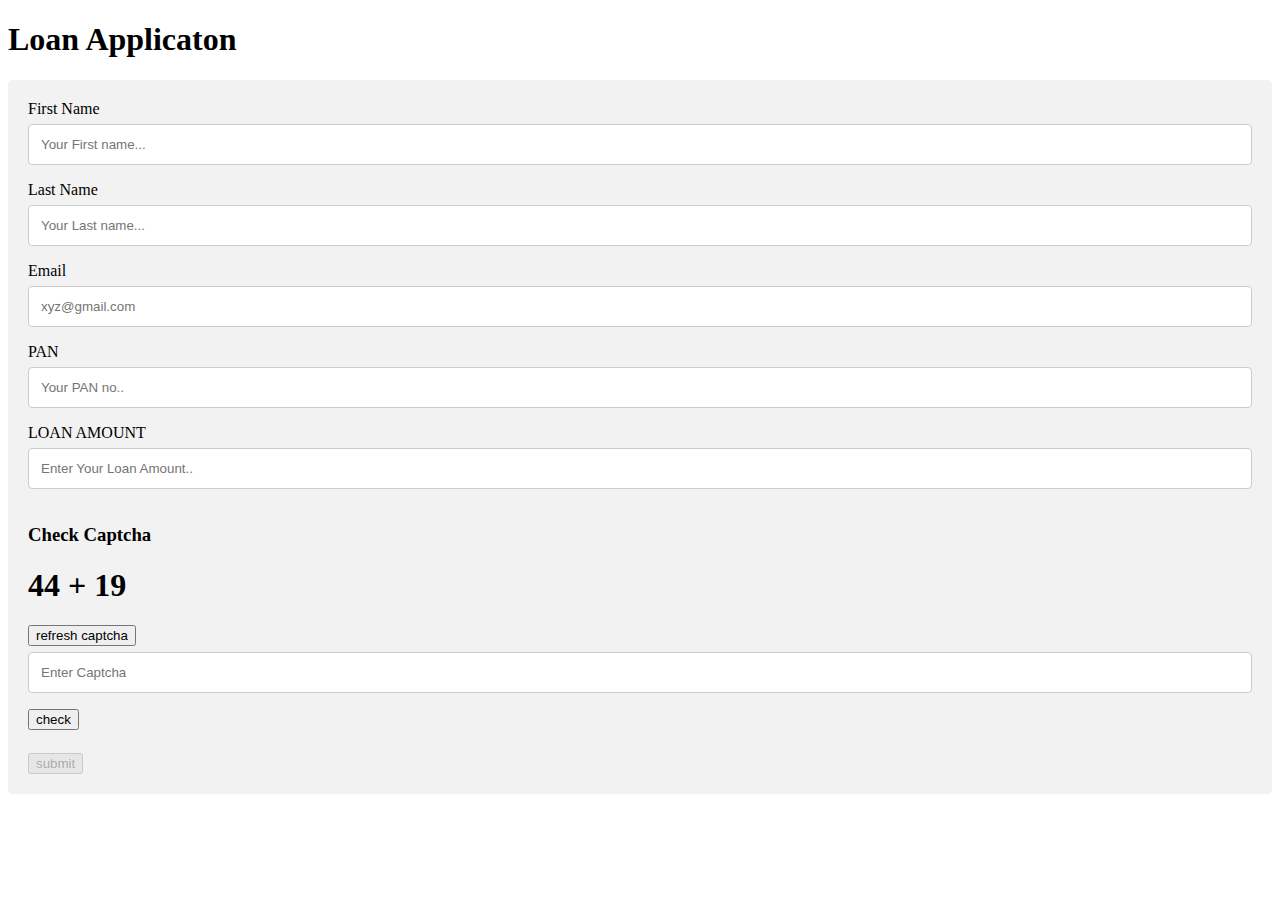
==== index.html @ 70915289 "Add files via upload" ====
<!DOCTYPE HTML>
<html>
<head>
</head>
<div class="center">
	<h1 id="ApplicationHeading">Loan Applicaton</h1>
	<body>
		<div class="container">

			<label for="fname">First Name</label>
			<input type="text" id="fname" name="firtname" aria-describedby="name-format" required
				placeholder="Your First name...">

			<label for="lname">Last Name</label>
			<input type="text" id="lname" name="lastname" aria-describedby="name-format" required
				placeholder="Your Last name...">

			<label for="email">Email</label>
			<input type="text" id="email" name="Email" aria-describedby="name-format" onfocusout="" required
				placeholder="xyz@gmail.com">

			<label for="subject">PAN</label>
			<input type="text" id="pan" name="PAN"  required placeholder="Your PAN no..">

			<label for="subject">LOAN AMOUNT</label>
			<input type="text" id="number" name="numbe" maxlength="9" required placeholder="Enter Your Loan Amount..">
			<span id="words"></span>

			<h3>Check Captcha</h3>
			<h1> <span  id="captcha">Check Captcha</span> + <span  id="captcha1">Check Captcha</span></h1>

			<button onclick="refreshCaptcha()"> refresh captcha </button>

			<input type="text" name="tb1" required placeholder="Enter Captcha" id="tb1" />

			<button onclick="pratikFunction()"> check </button>
			<h5 id="otpMsg"></h5>

			<button onclick="submitMyForm()" disabled id="btnSubmit"> submit </button>

		</div>

		<link rel="stylesheet" type="text/css" href="styles.css">
		<script src="scripts.js"></script>

		<Script>

			document.getElementById('number').onkeyup = function () {
				document.getElementById('words').innerHTML = inWords(document.getElementById('number').value);
			};

			document.getElementById("captcha").innerHTML = locCaptcha;
			document.getElementById("captcha1").innerHTML = locCaptcha2;

		

		</Script>

</div>

</body>

</html>
---- styles.css ----
/* Style inputs with type="text", select elements and textareas */
input[type=text], select, textarea {
  width: 100%; /* Full width */
  padding: 12px; /* Some padding */ 
  border: 1px solid #ccc; /* Gray border */
  border-radius: 4px; /* Rounded borders */
  box-sizing: border-box; /* Make sure that padding and width stays in place */
  margin-top: 6px; /* Add a top margin */
  margin-bottom: 16px; /* Bottom margin */
  resize: vertical /* Allow the user to vertically resize the textarea (not horizontally) */
}

/* Style the submit button with a specific background color etc */
input[type=submit] {
  background-color: #4169E1;
  color: white;
  padding: 12px 20px;
  border: none;
  border-radius: 4px;
  cursor: pointer;
}

/* When moving the mouse over the submit button, add a darker green color */
input[type=submit]:hover {
  background-color: #000080;
}

/* Add a background color and some padding around the form */
.container {
  border-radius: 5px;
  background-color: #f2f2f2;
  padding: 20px;
}
* {box-sizing:border-box}


.center-container {
  border-radius: 5px;
  background-color: #f2f2f2;
  padding: 20px;
}
* {box-sizing:border-box}

/* The dots/bullets/indicators */
.dot {
  cursor: pointer;
  height: 15px;
  width: 15px;
  margin: 0 2px;
  background-color: #bbb;
  border-radius: 50%;
  display: inline-block;
  transition: background-color 0.6s ease;
}

.active, .dot:hover {
  background-color: #717171;
}

/* Fading animation */
.fade {
  animation-name: fade;
  animation-duration: 1.5s;
}

@keyframes fade {
  from {opacity: .4}
  to {opacity: 1}
}
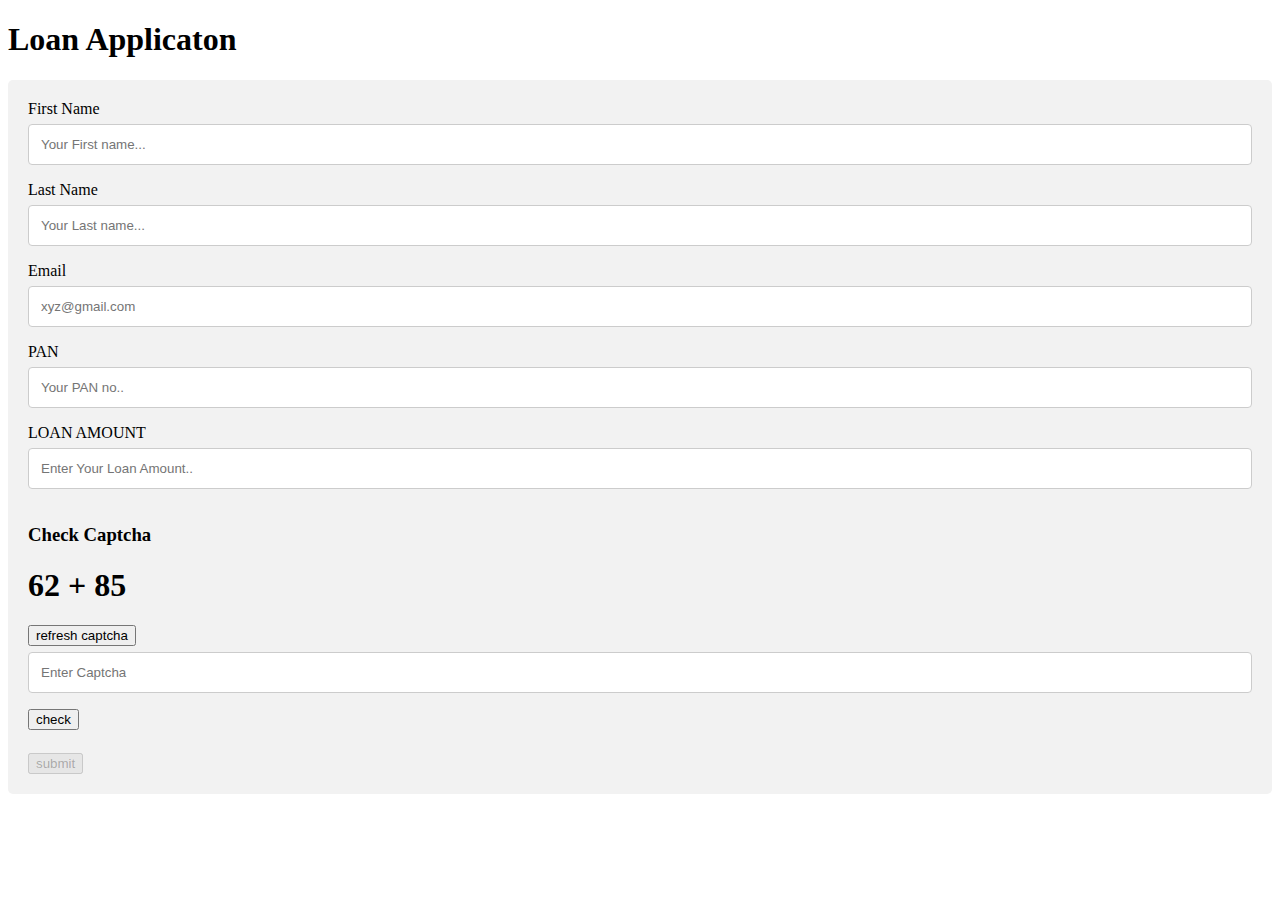
==== commit 998ab735: "Add files via upload" ====
--- a/index.html
+++ b/index.html
@@ -8,22 +8,27 @@
 		<div class="container">
 
 			<label for="fname">First Name</label>
-			<input type="text" id="fname" name="firtname" aria-describedby="name-format" required
+			<input type="text" id="fname" name="firtname" onkeyup="validateFN()" aria-describedby="name-format" required
 				placeholder="Your First name...">
+			<span id="inputTipFN"></span><br>
 
 			<label for="lname">Last Name</label>
-			<input type="text" id="lname" name="lastname" aria-describedby="name-format" required
+			<input type="text" id="lname" name="lastname" onkeyup="validateLN()" aria-describedby="name-format" required
 				placeholder="Your Last name...">
+				<span id="inputTipLN"></span><br>
 
 			<label for="email">Email</label>
-			<input type="text" id="email" name="Email" aria-describedby="name-format" onfocusout="" required
+			<input type="text" id="email" name="Email" onkeyup="validateEmail()" aria-describedby="name-format" onfocusout="" required
 				placeholder="xyz@gmail.com">
+				<span id="inputTipEmail"></span><br>
 
 			<label for="subject">PAN</label>
-			<input type="text" id="pan" name="PAN"  required placeholder="Your PAN no..">
+			<input type="text" id="pan" name="PAN" onkeyup="validatePan()"  required placeholder="Your PAN no..">
+			<span id="inputTipPan"></span><br>
 
 			<label for="subject">LOAN AMOUNT</label>
-			<input type="text" id="number" name="numbe" maxlength="9" required placeholder="Enter Your Loan Amount..">
+			<input type="text" id="number" name="numbe" onkeydown="validateNumber()" maxlength="9" required placeholder="Enter Your Loan Amount..">
+			<span id="inputTipAmount"></span><br>
 			<span id="words"></span>
 
 			<h3>Check Captcha</h3>
